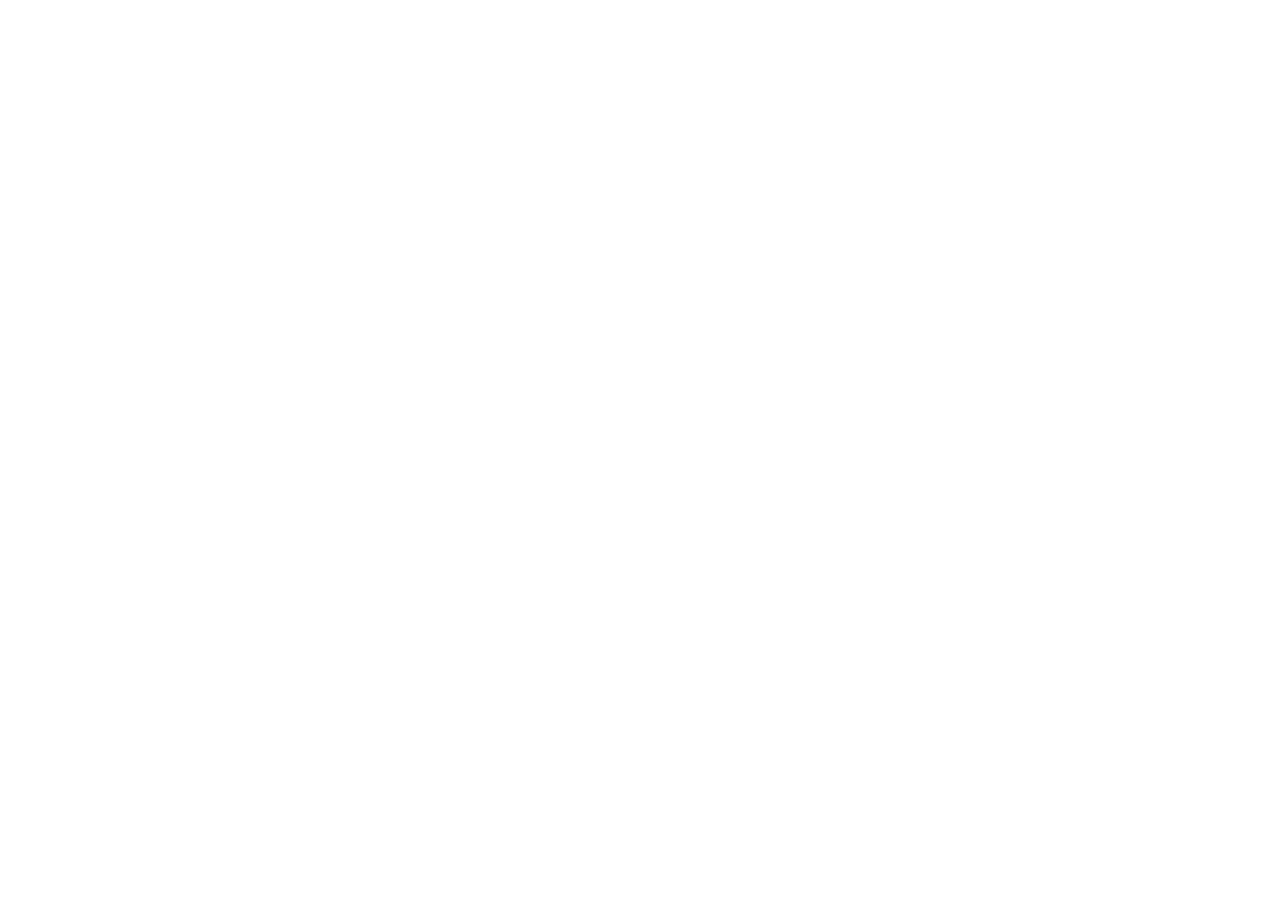
==== index.html @ 2466a9f0 "basic structure with individual module section" ====
<!DOCTYPE html>
<html>
<head>
<meta http-equiv="X-UA-Compatible" content="IE=edge">
<meta charset="utf-8">
<meta name="description" content="">
<meta name="author" content="">
<meta name="viewport" content="width=device-width, initial-scale=1">
<title> Hack-escape-game </title>
<link rel="stylesheet" href="./assets/css/style.scss">
<link rel="shortcut icon" href="./assets/storage/favicon.png">
</head>
<body>

<!-- Place your content here -->

<!-- SCRIPTS -->
<script src="./assets/js/app.js"></script>
</body>
</html>
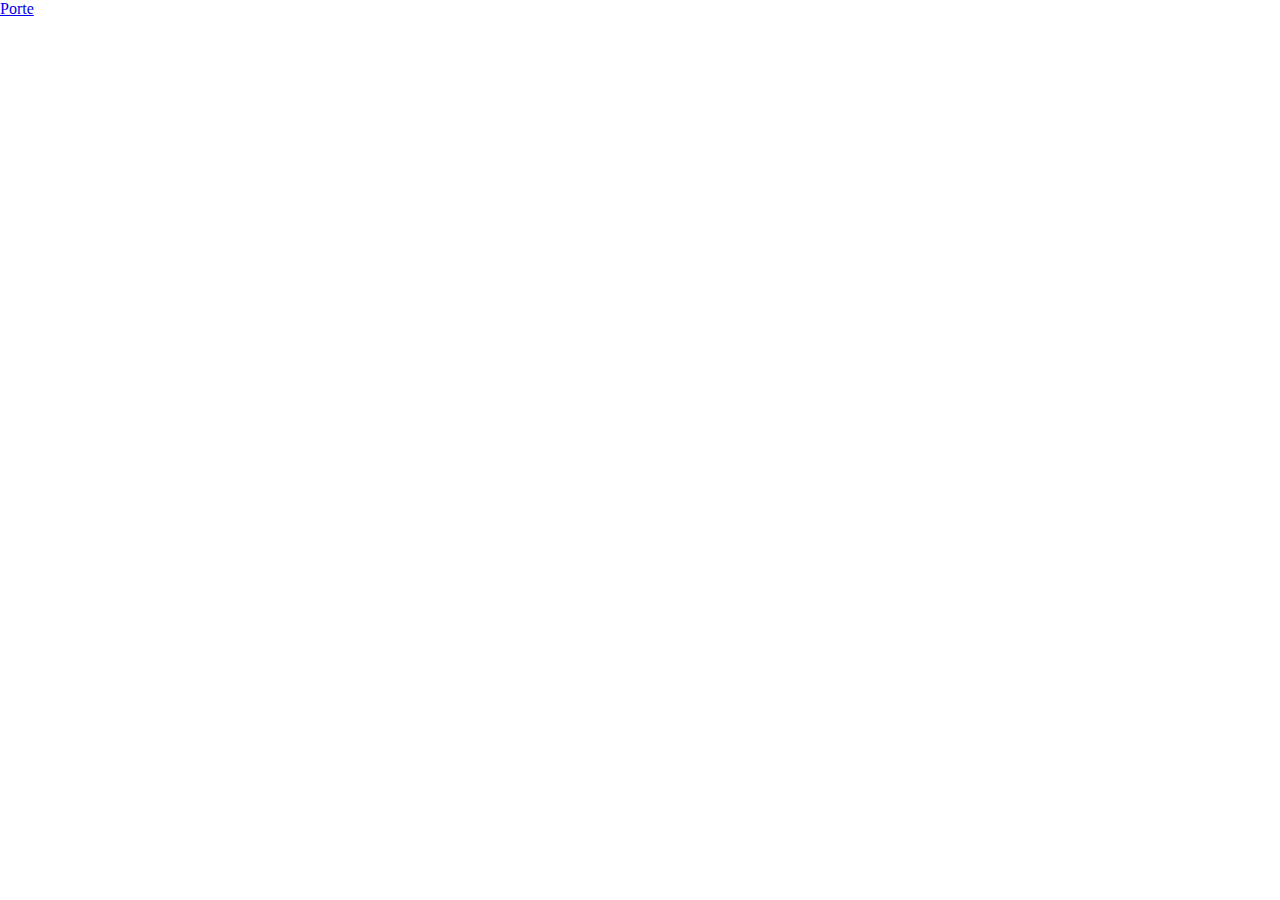
==== commit 6a556c81: "Creation of the character gallery page" ====
--- a/index.html
+++ b/index.html
@@ -1,21 +1,23 @@
 <!DOCTYPE html>
 <html>
-<head>
-<meta http-equiv="X-UA-Compatible" content="IE=edge">
-<meta charset="utf-8">
-<meta name="description" content="">
-<meta name="author" content="">
-<meta name="viewport" content="width=device-width, initial-scale=1">
-<title> Hack-escape-game </title>
-<link rel="stylesheet" href="./assets/css/style.scss">
-<link rel="shortcut icon" href="./assets/storage/favicon.png">
-</head>
-<body>
+    <head>
+        <meta http-equiv="X-UA-Compatible" content="IE=edge">
+        <meta charset="utf-8">
+        <meta name="description" content="">
+        <meta name="author" content="">
+        <meta name="viewport" content="width=device-width, initial-scale=1">
 
-<!-- Place your content here -->
+        <title>Hack Escape Game</title>
 
-<!-- SCRIPTS -->
-<script src="./assets/js/app.js"></script>
-</body>
+        <link rel="stylesheet" href="./assets/css/style.css">
+        <link rel="shortcut icon" href="./assets/storage/favicon.png">
+    </head>
+    <body>
+
+        <!-- Door to the gallery -->
+        <a href="gallery.html">Porte</a>
+        <!-- SCRIPTS -->
+        <script async src="./assets/js/app.js"></script>
+    </body>
 </html>
 
--- a/assets/css/style.css
+++ b/assets/css/style.css
@@ -0,0 +1,56 @@
+/*********************
+BREAKPOINTS
+*********************/
+* {
+  box-sizing: border-box;
+  padding: 0;
+  margin: 0;
+}
+
+body {
+  width: 100vw;
+  height: 100vh;
+}
+
+/* Homepage */
+/* Page gallery */
+.container-gallery {
+  padding: 25px;
+  width: 100vw;
+  height: 100vh;
+  display: flex;
+  align-items: center;
+  justify-content: center;
+}
+
+#gallery {
+  width: 90vw;
+  height: 100vh;
+  display: grid;
+  column-gap: 25px;
+  row-gap: 5px;
+  grid-template-columns: repeat(2, 1fr);
+  grid-template-rows: repeat(4, 1fr);
+  justify-content: center;
+  align-items: center;
+}
+@media (min-width: 720px) {
+  #gallery {
+    grid-template-columns: repeat(3, 1fr);
+    grid-template-rows: repeat(3, 1fr);
+  }
+}
+@media (min-width: 1024px) {
+  #gallery {
+    grid-template-columns: repeat(4, 250px);
+    grid-template-rows: repeat(2, 1fr);
+  }
+}
+
+.gallery__img {
+  width: 100%;
+  height: 100%;
+  object-fit: cover;
+}
+
+/*# sourceMappingURL=style.css.map */
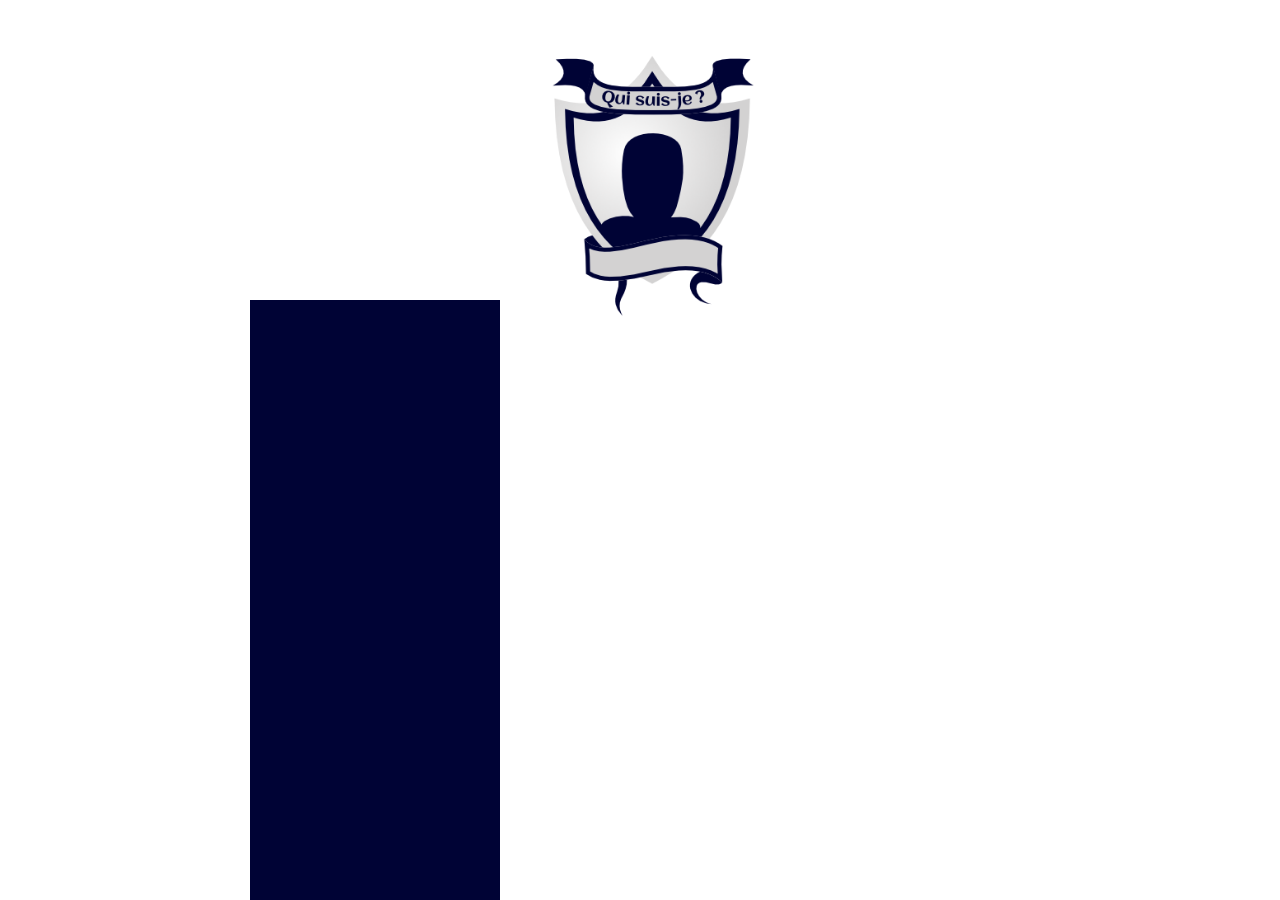
==== commit 7fbe8908: "Addition of mystery portrait and door on the homepage" ====
--- a/index.html
+++ b/index.html
@@ -13,9 +13,22 @@
         <link rel="shortcut icon" href="./assets/storage/favicon.png">
     </head>
     <body>
+        <div class="container">
+            <!-- Door to the gallery -->
+            <a id="door" href="gallery.html">
 
-        <!-- Door to the gallery -->
-        <a href="gallery.html">Porte</a>
+            </a>
+            <div id="container-portrait">
+                <div id="portrait">
+                    <figure class="portrait__item">
+                        <img src="./assets/storage/characters/character_mystery.png" class="portrait__img" alt="portrait character mystery">
+                    </figure>
+                </div>
+            </div>
+
+
+        </div>
+
         <!-- SCRIPTS -->
         <script async src="./assets/js/app.js"></script>
     </body>
--- a/assets/css/style.css
+++ b/assets/css/style.css
@@ -13,6 +13,46 @@
 }
 
 /* Homepage */
+.container {
+  width: 100vw;
+  height: 100vh;
+  display: flex;
+  align-items: start;
+  justify-content: start;
+}
+
+#door {
+  height: 600px;
+  width: 250px;
+  margin-left: 250px;
+  background-color: #000335;
+  align-self: end;
+}
+
+#container-portrait {
+  width: 20vw;
+  height: 100vh;
+  display: flex;
+  align-items: start;
+  justify-content: start;
+}
+#container-portrait #portrait {
+  width: 100vw;
+  height: 100vh;
+  margin-left: 50px;
+  padding-top: 50px;
+  display: grid;
+  grid-template-columns: repeat(1, 1fr);
+  grid-template-rows: repeat(1, 1fr);
+  justify-content: center;
+  align-items: start;
+}
+#container-portrait #portrait .portrait__img {
+  width: 100%;
+  height: 100%;
+  object-fit: cover;
+}
+
 /* Page gallery */
 .container-gallery {
   padding: 25px;
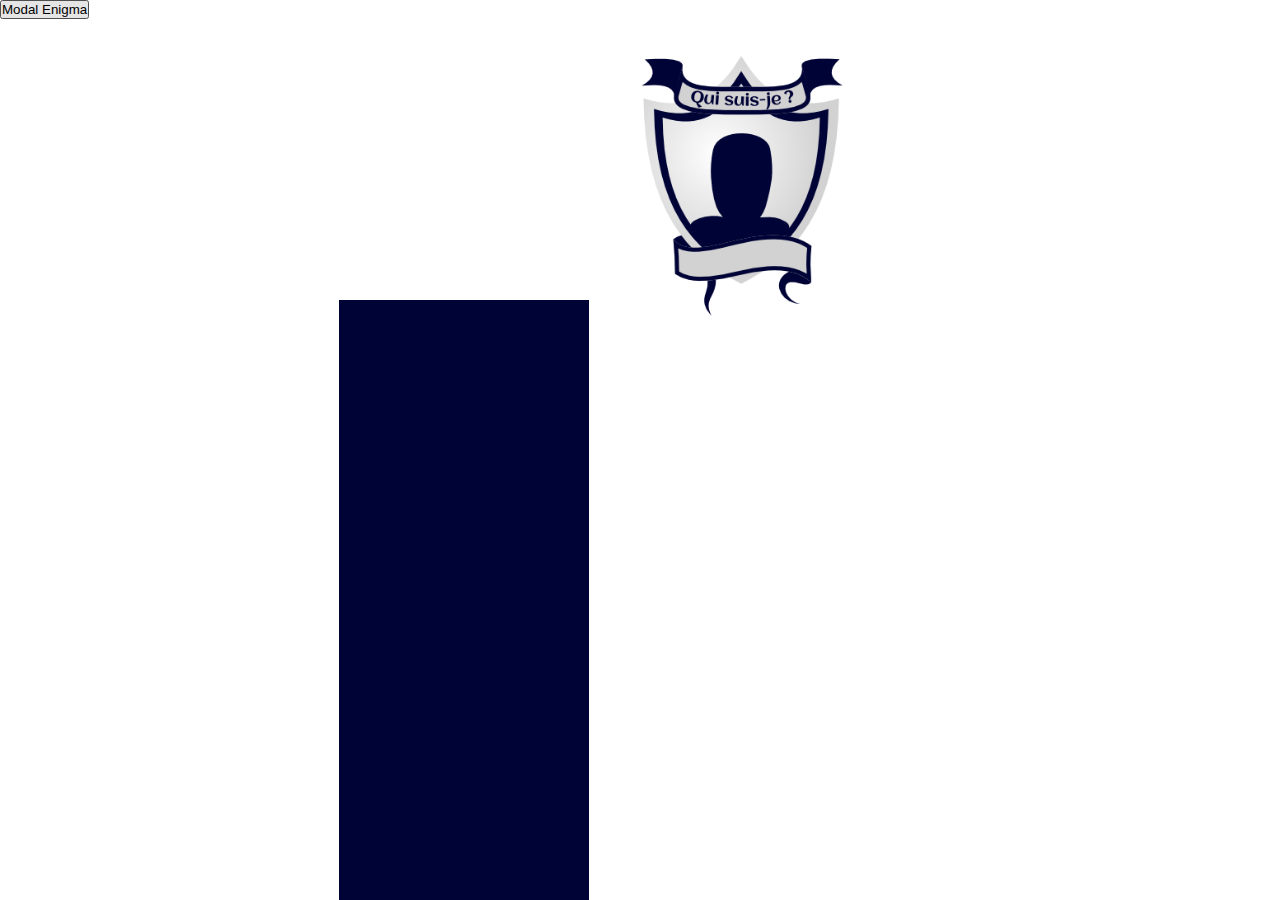
==== commit b8fe33b3: "Creation of the modal system for puzzles with a template as an example" ====
--- a/index.html
+++ b/index.html
@@ -10,27 +10,32 @@
         <title>Hack Escape Game</title>
 
         <link rel="stylesheet" href="./assets/css/style.css">
-        <link rel="shortcut icon" href="./assets/storage/favicon.png">
+        <link rel="shortcut icon" href="./assets/storage/favicon.ico">
+
     </head>
-    <body>
-        <div class="container">
-            <!-- Door to the gallery -->
-            <a id="door" href="gallery.html">
+    <body class="js-page">
+        <main id="js-document">
+            <div class="container">
+                <!-- Example button to call modal for enigma -->
+                <button aria-haspopup="dialog" aria-controls="template-dialog" class="template-enigma">Modal Enigma</button>
+                <!-- Door to the gallery -->
+                <a id="door" href="gallery.html">
 
-            </a>
-            <div id="container-portrait">
-                <div id="portrait">
-                    <figure class="portrait__item">
-                        <img src="./assets/storage/characters/character_mystery.png" class="portrait__img" alt="portrait character mystery">
-                    </figure>
+                </a>
+                <div id="container-portrait">
+                    <div id="portrait">
+                        <figure class="portrait__item">
+                            <img src="./assets/storage/characters/character_mystery.png" class="portrait__img" alt="portrait character mystery">
+                        </figure>
+                    </div>
                 </div>
             </div>
-
-
-        </div>
-
+        </main>
+        <!-- include html file calls -->
+        <div w3-include-html="./modules/_template/template.html" id="template-enigma" class="enigma"></div>
+        <div w3-include-html="./modules/greg/test.html" id="test-enigma" class="enigma"></div>
         <!-- SCRIPTS -->
-        <script async src="./assets/js/app.js"></script>
+        <script src="./assets/js/app.js" defer></script>
     </body>
 </html>
 
--- a/assets/css/style.css
+++ b/assets/css/style.css
@@ -1,5 +1,8 @@
 /*********************
-BREAKPOINTS
+    BREAKPOINTS
+*********************/
+/*********************
+      STYLES
 *********************/
 * {
   box-sizing: border-box;
@@ -10,6 +13,61 @@
 body {
   width: 100vw;
   height: 100vh;
+}
+
+.enigma {
+  display: none;
+}
+
+.modal {
+  position: fixed;
+  z-index: 1;
+  left: 0;
+  top: 0;
+  width: 100%;
+  height: 100%;
+  overflow: auto;
+  background-color: rgba(0, 0, 0, 0.4);
+  overflow-y: scroll;
+  -webkit-overflow-scrolling: touch;
+}
+.modal .modal[aria-hidden=true] {
+  visibility: hidden;
+  opacity: 0;
+}
+.modal .modal-background {
+  margin: auto;
+  padding: 20px;
+  width: 100%;
+  display: flex;
+  align-items: center;
+  justify-content: center;
+}
+.modal .modal-background .modal-container {
+  width: 50%;
+  height: 90vh;
+  background-color: #D8D7D7;
+  border-radius: 25px;
+  display: flex;
+  flex-direction: column;
+}
+.modal .modal-background .modal-container .modal-button-close {
+  align-self: flex-end;
+  margin-top: 17px;
+  margin-right: 16px;
+  padding: 0 5px 2px 5px;
+  background-color: #e00101;
+  border: 5px solid #000335;
+  border-radius: 5px;
+  color: #fff;
+  font-weight: bold;
+  cursor: pointer;
+}
+.modal .modal-background .modal-container .modal-content {
+  display: flex;
+  align-items: center;
+  justify-content: center;
+  color: #000335;
 }
 
 /* Homepage */
